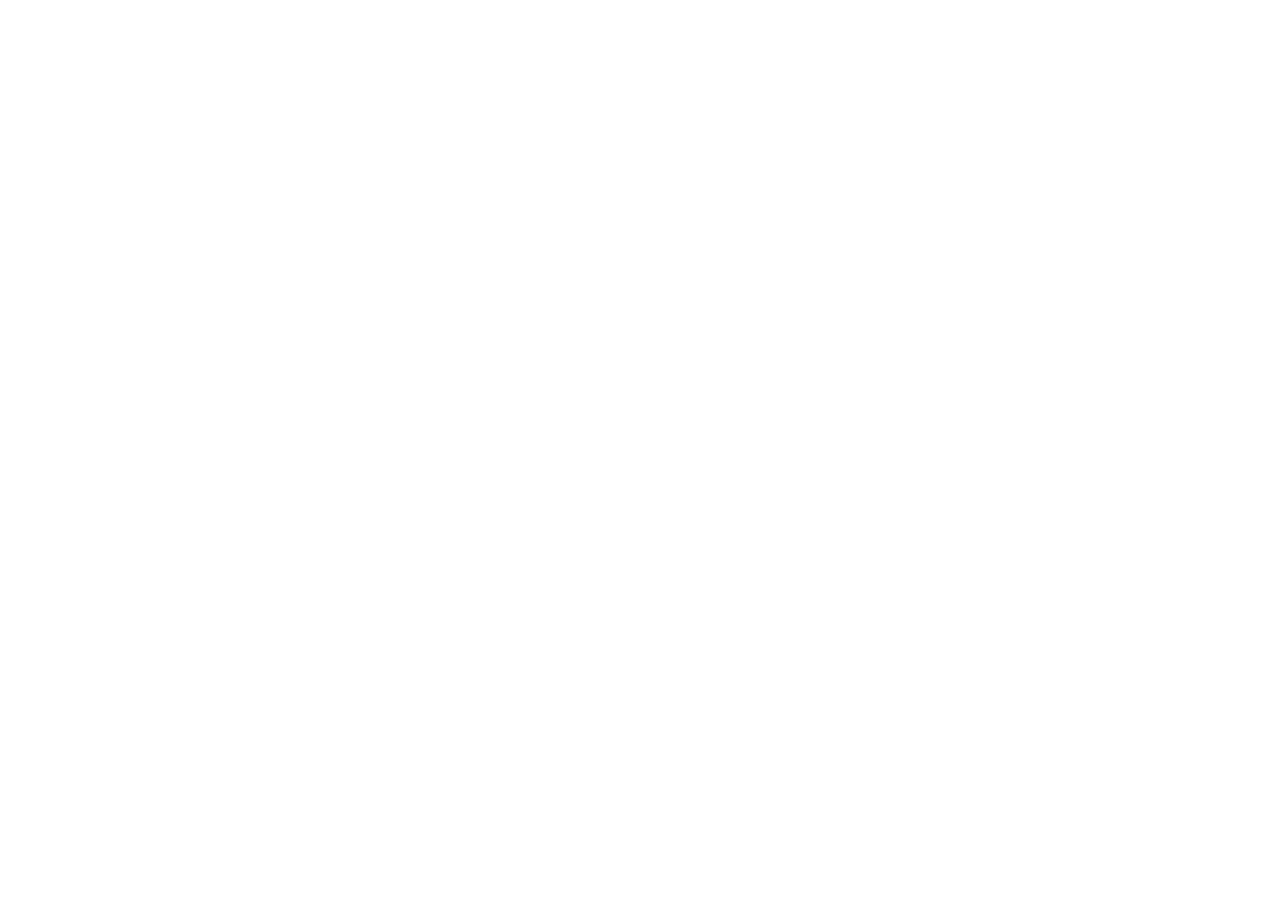
==== ejercicio-11/index.html @ 5a31ad15 "feat: avance ejercicio 5" ====
<!DOCTYPE html>
<html lang="en">
<head>
    <meta charset="UTF-8">
    <meta name="viewport" content="width=device-width, initial-scale=1.0">
    <title>Ejercicio 11</title>
    <link rel="stylesheet" href="./css/estilos.css">
</head>
<body>
    
</body>

<script src="./js/js.js"></script>

</html>
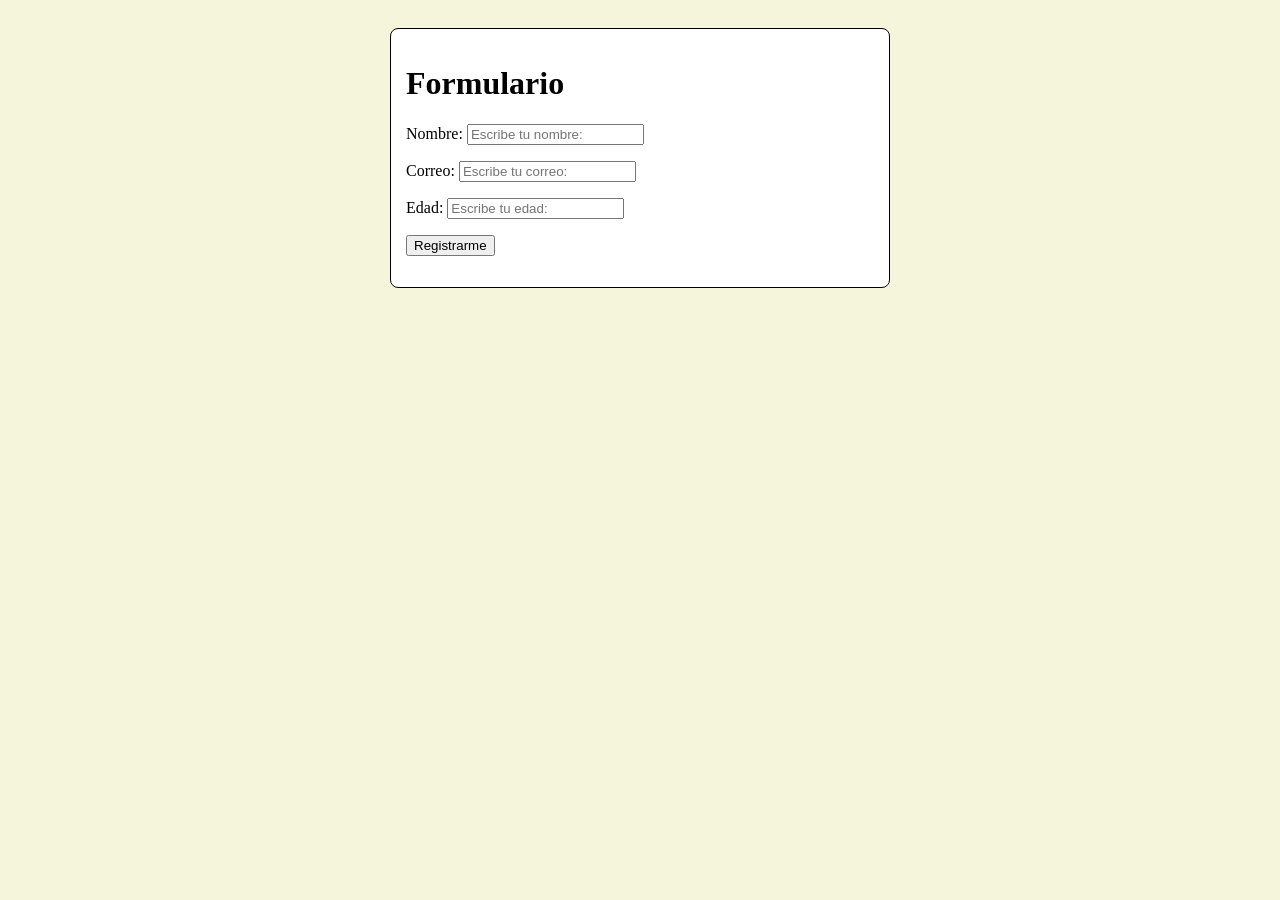
==== commit 5f4f042e: "feat: adelanto actividad DOM - punto 11, html y css" ====
--- a/ejercicio-11/index.html
+++ b/ejercicio-11/index.html
@@ -1,13 +1,39 @@
 <!DOCTYPE html>
 <html lang="en">
+
 <head>
     <meta charset="UTF-8">
     <meta name="viewport" content="width=device-width, initial-scale=1.0">
     <title>Ejercicio 11</title>
     <link rel="stylesheet" href="./css/estilos.css">
 </head>
+
 <body>
-    
+
+    <div class="container">
+        <div class="container-card">
+            <div class="card">
+                <h1>Formulario</h1>
+                <form action="" id="formulario">
+                    <label for="name">Nombre:</label>
+                    <input id="name" type="text" name="name" placeholder="Escribe tu nombre:">
+                    <p id="error-name"></p>
+
+                    <label for="email">Correo:</label>
+                    <input id="email" name="email" placeholder="Escribe tu correo:">
+                    <p id="error-email"></p>
+
+                    <label for="edad">Edad:</label>
+                    <input id="edad" type="number" name="edad" placeholder="Escribe tu edad:">
+                    <p id="error-edad"></p>
+
+                    <button type="submit">Registrarme</button>
+                    <p id="exito"></p>
+                </form>
+            </div>
+        </div>
+    </div>
+
 </body>
 
 <script src="./js/js.js"></script>
--- a/ejercicio-11/css/estilos.css
+++ b/ejercicio-11/css/estilos.css
@@ -0,0 +1,53 @@
+body {
+    background-color: beige;
+    /* Color fondo */
+    font-family: Georgia, 'Times New Roman', Times, serif;
+    /* Tipo de letra */
+}
+
+.container {
+    width: 90%;
+    /* El contenedor solo ocupa el 90% */
+    max-width: 1200px;
+    /* Evita que el contenido se extire demasiado en monitores grandes */
+    margin: 0 auto;
+    /* Centra horizontalmente, dejando 0 margin arriba y abajo y espacios a los lados */
+    padding: 20px 0;
+    /* Añade aire arriba y abajo */
+}
+
+.container-card {
+    display: flex;
+    /* Activa flexbox, organizar los elementos hijos "cards" de forma flexible */
+    flex-direction: column;
+    /* Apila las tarjetas una debajo de la otra en columna */
+    align-items: center;
+    /* Centra las tarjetas horizontalmente */
+    gap: 20px;
+    /* Añade espacio limpio entre cada tarjeta */
+}
+
+.card {
+    width: 100%;
+    /* Ancho 100% se adapta a celulares*/
+    max-width: 500px;
+    /* Evita que sea demasiado ancho en PC */
+    padding: 15px;
+    /* Relleno interno */
+    box-sizing: border-box;
+    /* Permite que el width y el padding no se desborden o crezca más */
+    border-radius: 8px;
+    border: 1px solid black;
+    /* Define grosor, estilo y color del borde */
+    background-color: white;
+    /* Hace que la tarjeta destaque sobre el fondo */
+
+}
+
+p {
+    color: red;
+}
+
+#exito {
+    color: green;
+}
